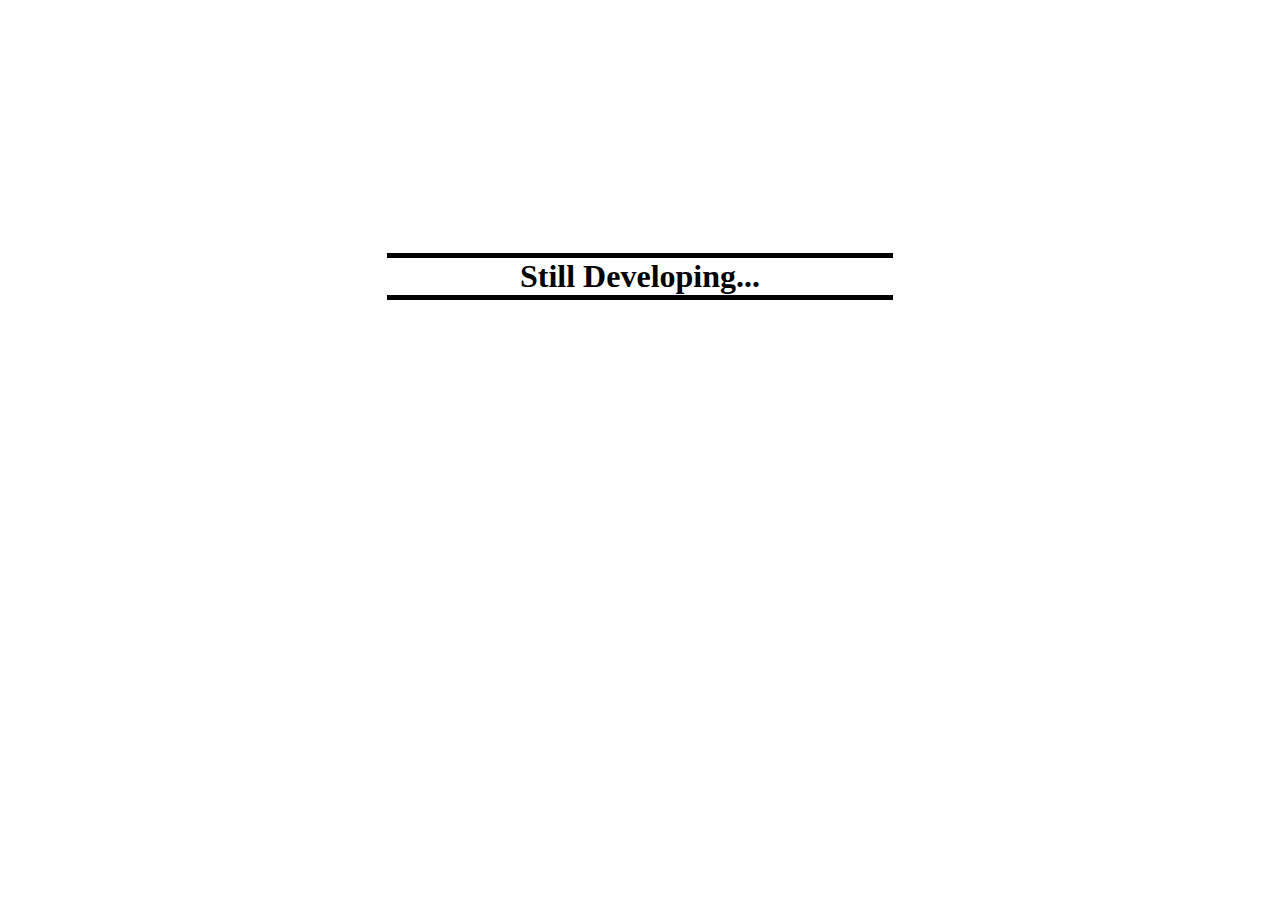
==== dev.html @ eb97c0fb "some edits and new page added" ====
<!DOCTYPE html>
<html>
  <head>
    <meta charset="utf-8">
    <title>Men At Work</title>
    <link rel="icon" href="cod.png">
    <link rel="stylesheet" href="develop.css">
  </head>
  <body>
    <h1>Still Developing...</h1>
  </body>
</html>
---- develop.css ----
h1{
  margin-left:30%;
  margin-right: 30%;
  margin-top: 20%;
  text-align: center;
  border-top: 5px solid black;
  border-bottom: 5px solid black;
}
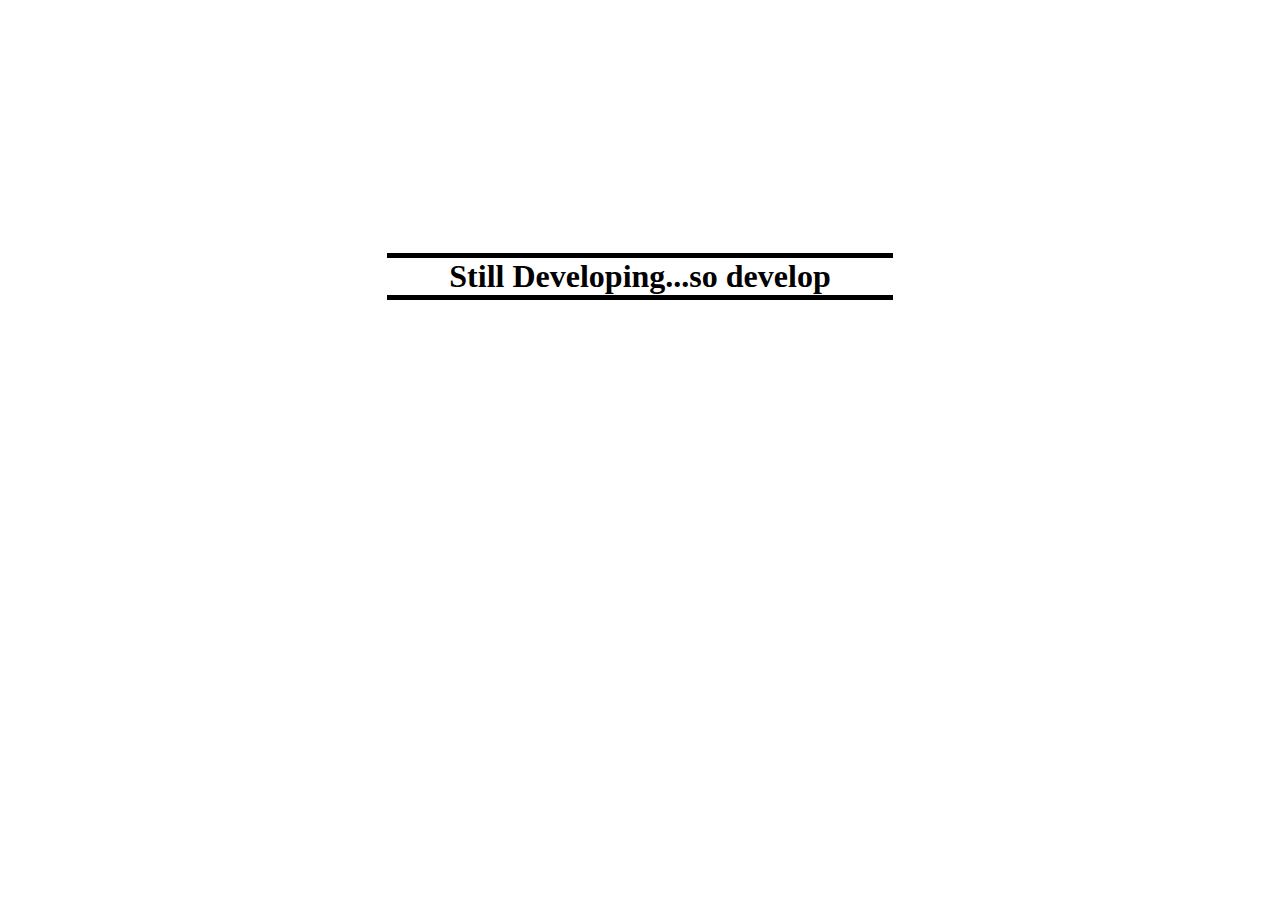
==== commit d46eda34: "Update dev.html" ====
--- a/dev.html
+++ b/dev.html
@@ -7,6 +7,6 @@
     <link rel="stylesheet" href="develop.css">
   </head>
   <body>
-    <h1>Still Developing...</h1>
+    <h1>Still Developing...so develop</h1>
   </body>
 </html>
